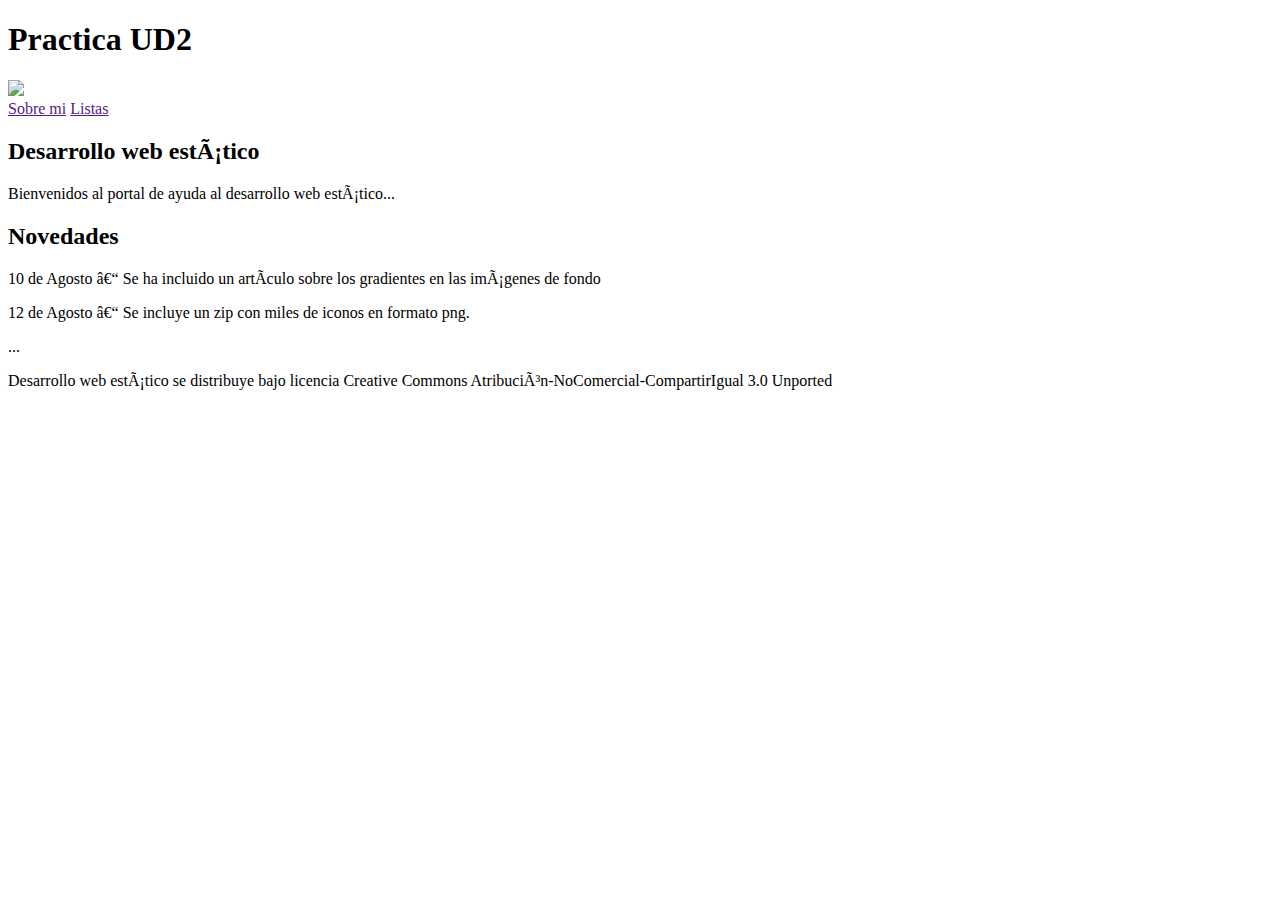
==== UD2/A2_HTML_semantico/index.html @ dca3f04c "Add files via upload" ====
<!DOCTYPE html>
<html lang=”es”>
<head>
<meta charset=”utf-8”/>
<title>Practica UD2</title>
</head>
<body>
<header>
<h1>Practica UD2</h1>
<img src="https://www.alamarte.com/images/alamarte/html5-css3.jpg"\>
</header>
<nav>
<a href=''>Sobre mi</a>
<a href=''>Listas</a>
</nav>
<section>
<h2>Desarrollo web estático</h2>
<p>
Bienvenidos al portal de ayuda al desarrollo web
estático...
</p>
</section>
<aside>
<h2>Novedades</h2>
<p>
10 de Agosto – Se ha incluido un artículo sobre los
gradientes en las imágenes de fondo
</p>
<p>
12 de Agosto – Se incluye un zip con miles de iconos en
formato png.
</p>
...
</aside>
<footer>
<p>
Desarrollo web estático se distribuye bajo licencia
Creative Commons Atribución-NoComercial-CompartirIgual 3.0
Unported
</p>
</footer>
</body>
</html>
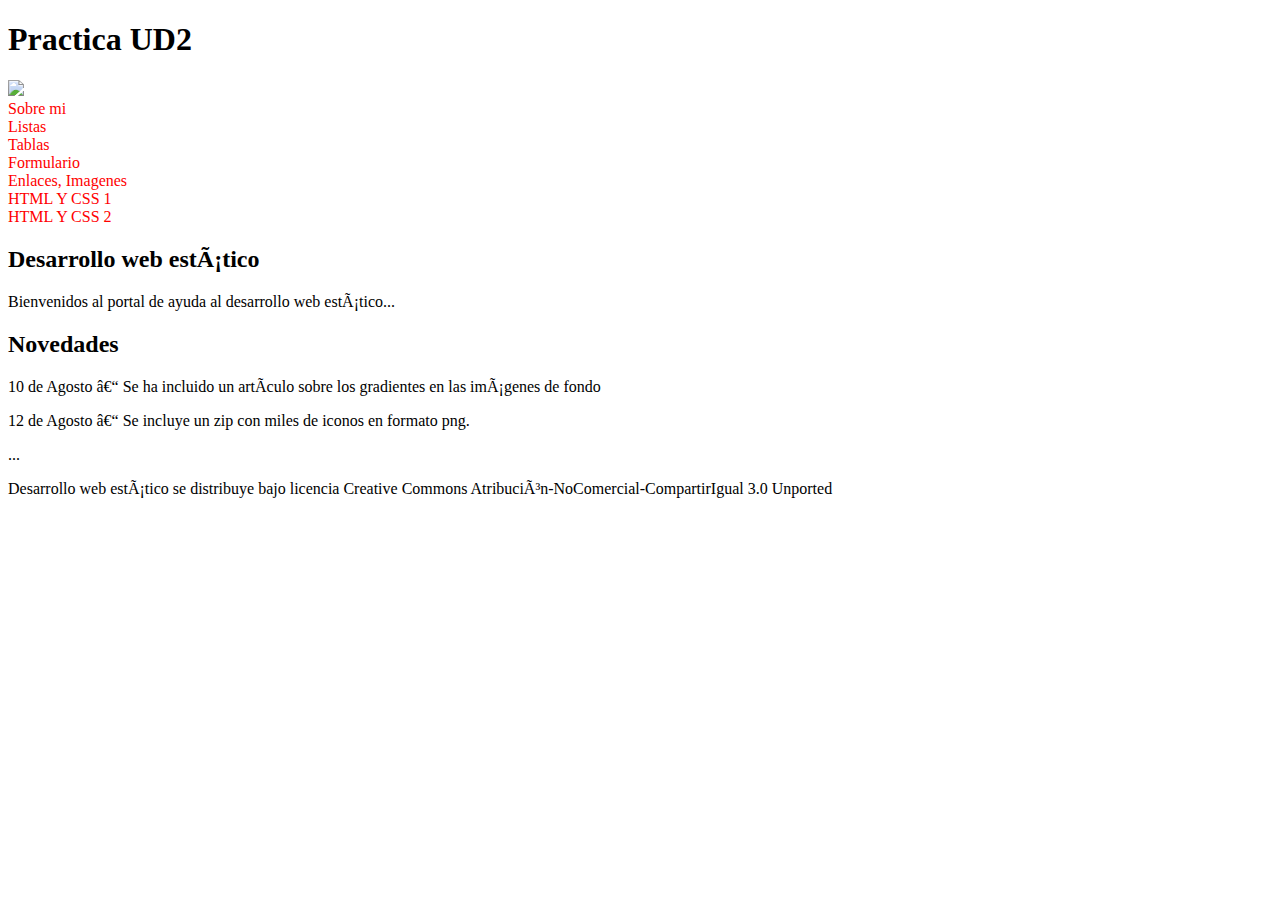
==== commit 3875ba64: "Add files via upload" ====
--- a/UD2/A2_HTML_semantico/index.html
+++ b/UD2/A2_HTML_semantico/index.html
@@ -3,6 +3,33 @@
 <head>
 <meta charset=”utf-8”/>
 <title>Practica UD2</title>
+<style>
+    a {
+        color: red;
+        text-decoration: none;
+    }
+
+    a:visited {
+        color: darkgreen;
+        text-decoration: none;
+    }
+
+    a:hover {
+        color: white;
+        background-color: red;
+        text-decoration: underline;
+    }
+
+    a:active {
+        color: orange;
+        text-decoration: none;
+    }
+
+    a:focus {
+        color: blue;
+        text-decoration: underline;
+    }
+</style>
 </head>
 <body>
 <header>
@@ -10,8 +37,13 @@
 <img src="https://www.alamarte.com/images/alamarte/html5-css3.jpg"\>
 </header>
 <nav>
-<a href=''>Sobre mi</a>
-<a href=''>Listas</a>
+<a href='sobremi.html'>Sobre mi</a><br>
+<a href='listas.html'>Listas</a><br>
+<a href='tablas.html'>Tablas</a><br>
+<a href='formulario.html'>Formulario</a><br>
+<a href='enlacesimagenes.html'>Enlaces, Imagenes</a><br>
+<a href='htmlcss1.html'>HTML Y CSS 1</a><br>
+<a href='htmlcss2.html'>HTML Y CSS 2</a><br>
 </nav>
 <section>
 <h2>Desarrollo web estático</h2>
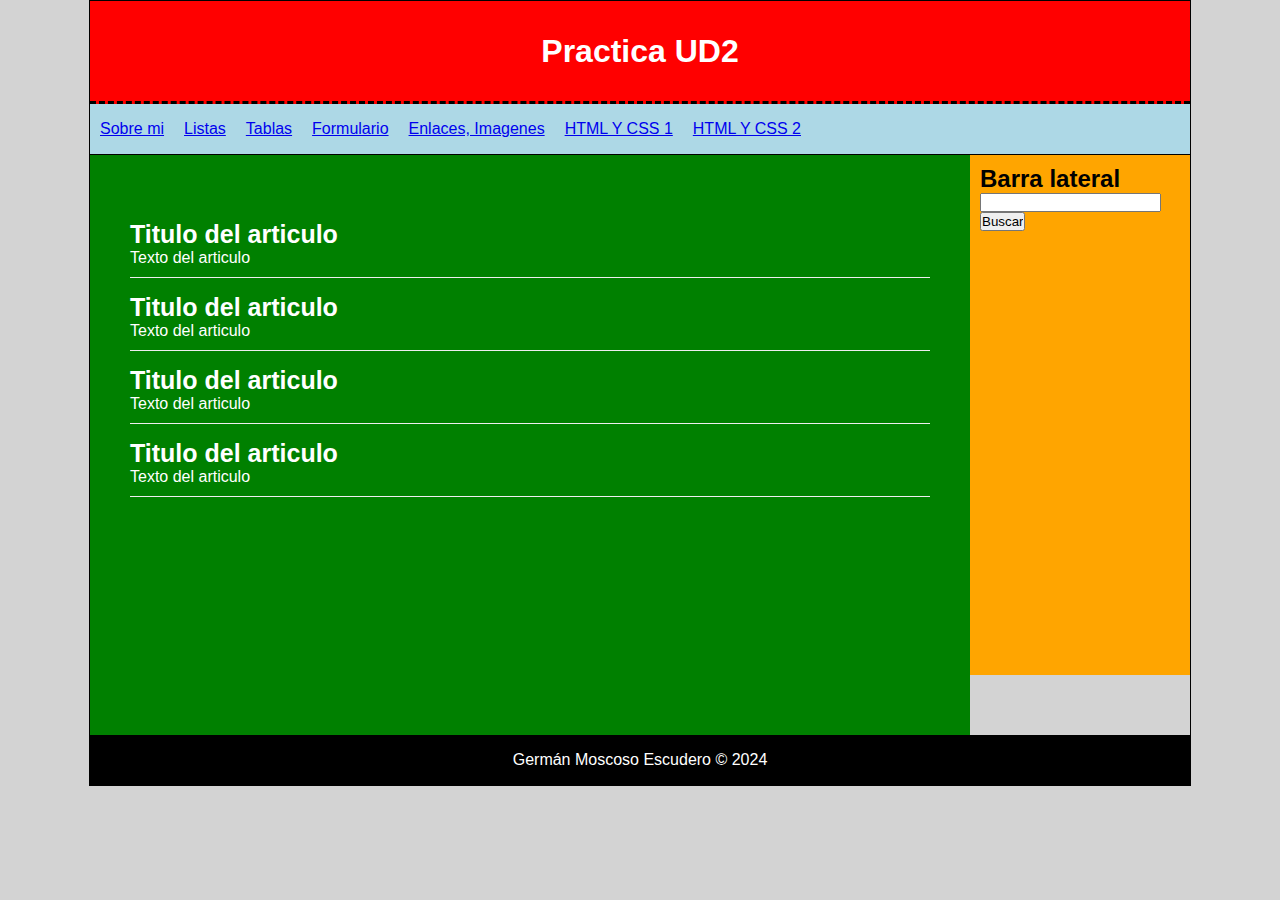
==== commit 47002a3f: "Add files via upload" ====
--- a/UD2/A2_HTML_semantico/index.html
+++ b/UD2/A2_HTML_semantico/index.html
@@ -1,75 +1,183 @@
 <!DOCTYPE html>
-<html lang=”es”>
-<head>
-<meta charset=”utf-8”/>
-<title>Practica UD2</title>
-<style>
-    a {
-        color: red;
-        text-decoration: none;
-    }
+<html lang="en">
+    <head>
+        <meta charset="UTF-8">
+        <meta name="viewport" content="width=device-width, initial-scale=1.0">
+        <title>Practica UD2</title>
+        <style>
+            *{
+                margin: 0px;
+                padding: 0px;
+            }
 
-    a:visited {
-        color: darkgreen;
-        text-decoration: none;
-    }
+            body{
+                background-color: lightgray;
+                font-family: Arial, Helvetica, sans-serif;
+            }
 
-    a:hover {
-        color: white;
-        background-color: red;
-        text-decoration: underline;
-    }
+            #container{
+                /*width: 70%;*/
+                width: 1100px;
+                margin: 0px auto;
+                border: 1px solid black;
+            }
 
-    a:active {
-        color: orange;
-        text-decoration: none;
-    }
+            header{
+                background: red;
+                height: 100px;
+                width: 100%;
+                margin: 0px;
+                text-align: center;
+                line-height: 100px;
+                color: white;
+                border-bottom: 3px dashed black;
+            }
 
-    a:focus {
-        color: blue;
-        text-decoration: underline;
-    }
-</style>
-</head>
-<body>
-<header>
-<h1>Practica UD2</h1>
-<img src="https://www.alamarte.com/images/alamarte/html5-css3.jpg"\>
-</header>
-<nav>
-<a href='sobremi.html'>Sobre mi</a><br>
-<a href='listas.html'>Listas</a><br>
-<a href='tablas.html'>Tablas</a><br>
-<a href='formulario.html'>Formulario</a><br>
-<a href='enlacesimagenes.html'>Enlaces, Imagenes</a><br>
-<a href='htmlcss1.html'>HTML Y CSS 1</a><br>
-<a href='htmlcss2.html'>HTML Y CSS 2</a><br>
-</nav>
-<section>
-<h2>Desarrollo web estático</h2>
-<p>
-Bienvenidos al portal de ayuda al desarrollo web
-estático...
-</p>
-</section>
-<aside>
-<h2>Novedades</h2>
-<p>
-10 de Agosto – Se ha incluido un artículo sobre los
-gradientes en las imágenes de fondo
-</p>
-<p>
-12 de Agosto – Se incluye un zip con miles de iconos en
-formato png.
-</p>
-...
-</aside>
-<footer>
-<p>
-Desarrollo web estático se distribuye bajo licencia
-Creative Commons Atribución-NoComercial-CompartirIgual 3.0
-Unported
-</p>
-</footer>
-</body>
+            nav{
+                background-color: lightblue;
+                height: 50px;
+                border-bottom: 1px solid black;
+            }
+
+            nav ul li{
+                float: left;
+                list-style: none;
+                margin: 10px;
+                line-height: 30px;
+            }
+
+            .clearfix{
+                clear: both;
+            }
+            
+            #content{
+                float: left;
+                width: calc(80% - 80px);
+                min-height: 500px;
+                background: green;
+                padding: 40px;
+            }
+
+            .article{
+                color: white;
+                margin-top: 15px;
+                margin-bottom: 15px;
+                padding-bottom: 10px;
+                border-bottom: 1px solid #eee;
+            }
+
+            .article:first-child{
+                padding-top: 10px;
+                border-bottom: 1px solid #eee;
+            }
+
+            .article h2{
+                font-size: 25px;
+            }
+
+            aside{
+                float: left;
+                width: calc(20% - 20px);
+                min-height: 500px;
+                background: orange;
+                padding: 10px;
+            }
+
+            footer{
+                background: black;
+                color: white;
+                text-align: center;
+                height: 50px;
+                line-height: 50px;
+            }
+        </style>
+    </head>
+    <body>
+        
+        <div id="container">
+
+            <header>
+                <h1>Practica UD2</h1>
+            </header>
+
+            <nav>
+                <ul>
+                    <li>
+                        <a href='sobremi.html'>Sobre mi</a>
+                    </li>
+                </ul>
+                <ul>
+                    <li>
+                        <a href='listas.html'>Listas</a><br>
+                    </li>
+                </ul>
+                <ul>
+                    <li>
+                        <a href='tablas.html'>Tablas</a>
+                    </li>
+                </ul>
+                <ul>
+                    <li>
+                        <a href='formulario.html'>Formulario</a>
+                    </li>
+                </ul>
+                <ul>
+                    <li>
+                        <a href='enlacesimagenes.html'>Enlaces, Imagenes</a>
+                    </li>
+                </ul>
+                <ul>
+                    <li>
+                        <a href='htmlcss1.html'>HTML Y CSS 1</a>
+                    </li>
+                </ul>
+                <ul>
+                    <li>
+                        <a href='htmlcss2.html'>HTML Y CSS 2</a>
+                    </li>
+                </ul>
+            </nav>
+
+            <div class="clearfix"></div>
+
+            <section id="content">
+
+                <article class="article">
+                    <h2>Titulo del articulo</h2>
+                    <p>Texto del articulo</p>
+                </article>
+
+                <article class="article">
+                    <h2>Titulo del articulo</h2>
+                    <p>Texto del articulo</p>
+                </article>
+
+                <article class="article">
+                    <h2>Titulo del articulo</h2>
+                    <p>Texto del articulo</p>
+                </article>
+
+                <article class="article">
+                    <h2>Titulo del articulo</h2>
+                    <p>Texto del articulo</p>
+                </article>
+            </section>
+
+            <aside>
+                <h2>Barra lateral</h2>
+                <form>
+                    <input type="text">
+                    <input type="submit" value="Buscar">
+                </form>
+            </aside>
+
+            <div class="clearfix"></div>
+
+            <footer>
+                Germán Moscoso Escudero &copy; 2024
+            </footer>
+
+        </div>
+
+    </body>
 </html>